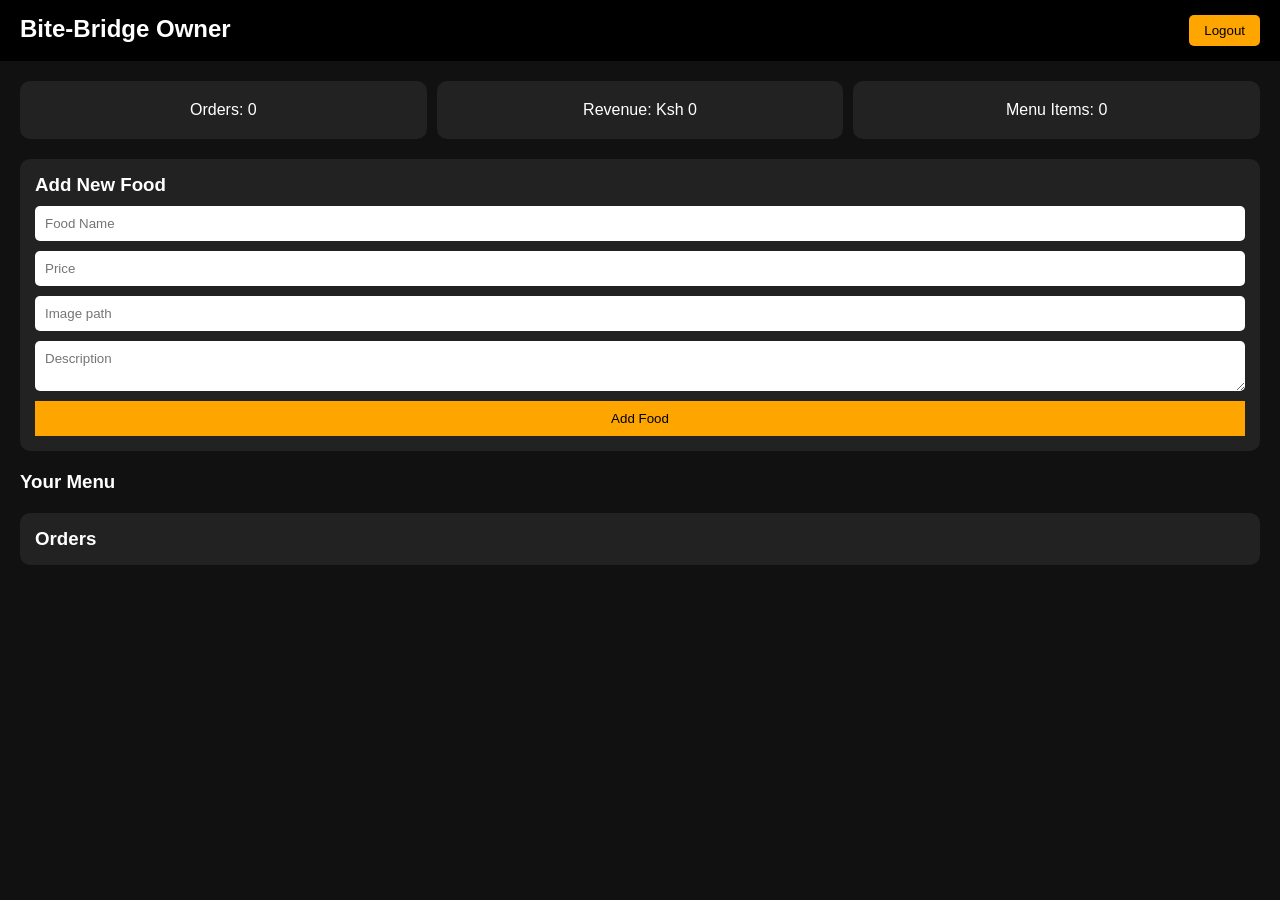
==== owner.html @ 0650da1b "fresh start" ====
<!DOCTYPE html>
<html lang="en">
<head>
  <meta charset="UTF-8">
  <meta name="viewport" content="width=device-width, initial-scale=1.0">
  <title>Bite-Bridge Owner</title>
  <link rel="stylesheet" href="owner.css">
</head>
<style>
    * {
  margin: 0;
  padding: 0;
  box-sizing: border-box;
  font-family: Arial;
}

body {
  background: #111;
  color: white;
}

.navbar {
  display: flex;
  justify-content: space-between;
  padding: 15px 20px;
  background: #000;
  position: sticky;
  top: 0;
}

.navbar button {
  background: orange;
  border: none;
  padding: 8px 15px;
  cursor: pointer;
  border-radius: 5px;
}

.container {
  padding: 20px;
}

.stats {
  display: flex;
  gap: 10px;
  flex-wrap: wrap;
}

.card {
  background: #222;
  padding: 20px;
  flex: 1;
  text-align: center;
  border-radius: 10px;
}

.add-food {
  margin-top: 20px;
  display: flex;
  flex-direction: column;
  gap: 10px;
  background: #222;
  padding: 15px;
  border-radius: 10px;
}

.add-food input,
.add-food textarea {
  padding: 10px;
  border: none;
  border-radius: 5px;
}

.add-food button {
  background: orange;
  border: none;
  padding: 10px;
  cursor: pointer;
}

.menu-list {
  margin-top: 20px;
}

.menu-card {
  display: flex;
  gap: 10px;
  background: #222;
  padding: 10px;
  margin-top: 10px;
  border-radius: 10px;
  align-items: center;
}

.menu-card img {
  width: 80px;
  height: 80px;
  object-fit: cover;
  border-radius: 10px;
}

.menu-info {
  flex: 1;
}

.menu-card button {
  background: red;
  border: none;
  padding: 5px 10px;
  cursor: pointer;
}

.orders {
  margin-top: 20px;
  background: #222;
  padding: 15px;
  border-radius: 10px;
}

@media(max-width: 768px) {
  .menu-card {
    flex-direction: column;
    align-items: flex-start;
  }

  .menu-card img {
    width: 100%;
    height: 150px;
  }
}
</style>
<body>

<nav class="navbar">
  <h2>Bite-Bridge Owner</h2>
  <button id="logout">Logout</button>
</nav>

<div class="container">

  <div class="stats">
    <div class="card">Orders: <span id="ordersCount">0</span></div>
    <div class="card">Revenue: Ksh <span id="revenue">0</span></div>
    <div class="card">Menu Items: <span id="menuCount">0</span></div>
  </div>

  <div class="add-food">
    <h3>Add New Food</h3>
    <input type="text" id="name" placeholder="Food Name">
    <input type="number" id="price" placeholder="Price">
    <input type="text" id="img" placeholder="Image path">
    <textarea id="desc" placeholder="Description"></textarea>
    <button id="addFood">Add Food</button>
  </div>

  <div class="menu-list">
    <h3>Your Menu</h3>
    <div id="menuItems"></div>
  </div>

  <div class="orders">
    <h3>Orders</h3>
    <div id="ordersList"></div>
  </div>

</div>

<script>
const menuContainer = document.getElementById("menuItems");

function getFoods() {
  return JSON.parse(localStorage.getItem("foods")) || [];
}

function saveFoods(data) {
  localStorage.setItem("foods", JSON.stringify(data));
}

function renderMenu() {
  const foods = getFoods();
  menuContainer.innerHTML = "";

  foods.forEach((food, index) => {
    menuContainer.innerHTML += `
      <div class="menu-card">
        <img src="${food.img}">
        <div class="menu-info">
          <h4>${food.name}</h4>
          <p>${food.desc}</p>
          <span>Ksh ${food.price}</span>
        </div>
        <button onclick="deleteFood(${index})">Delete</button>
      </div>
    `;
  });

  document.getElementById("menuCount").textContent = foods.length;
}

function deleteFood(index) {
  const foods = getFoods();
  foods.splice(index, 1);
  saveFoods(foods);
  renderMenu();
}

document.getElementById("addFood").addEventListener("click", () => {
  const name = document.getElementById("name").value;
  const price = document.getElementById("price").value;
  const img = document.getElementById("img").value;
  const desc = document.getElementById("desc").value;

  if (!name || !price) return;

  const foods = getFoods();

  foods.push({ name, price, img, desc });

  saveFoods(foods);
  renderMenu();
});


document.getElementById("logout").addEventListener("click", () => {
  localStorage.removeItem("user");
  window.location.href = "signup.html";
});

renderMenu();
</script>

</body>
</html>
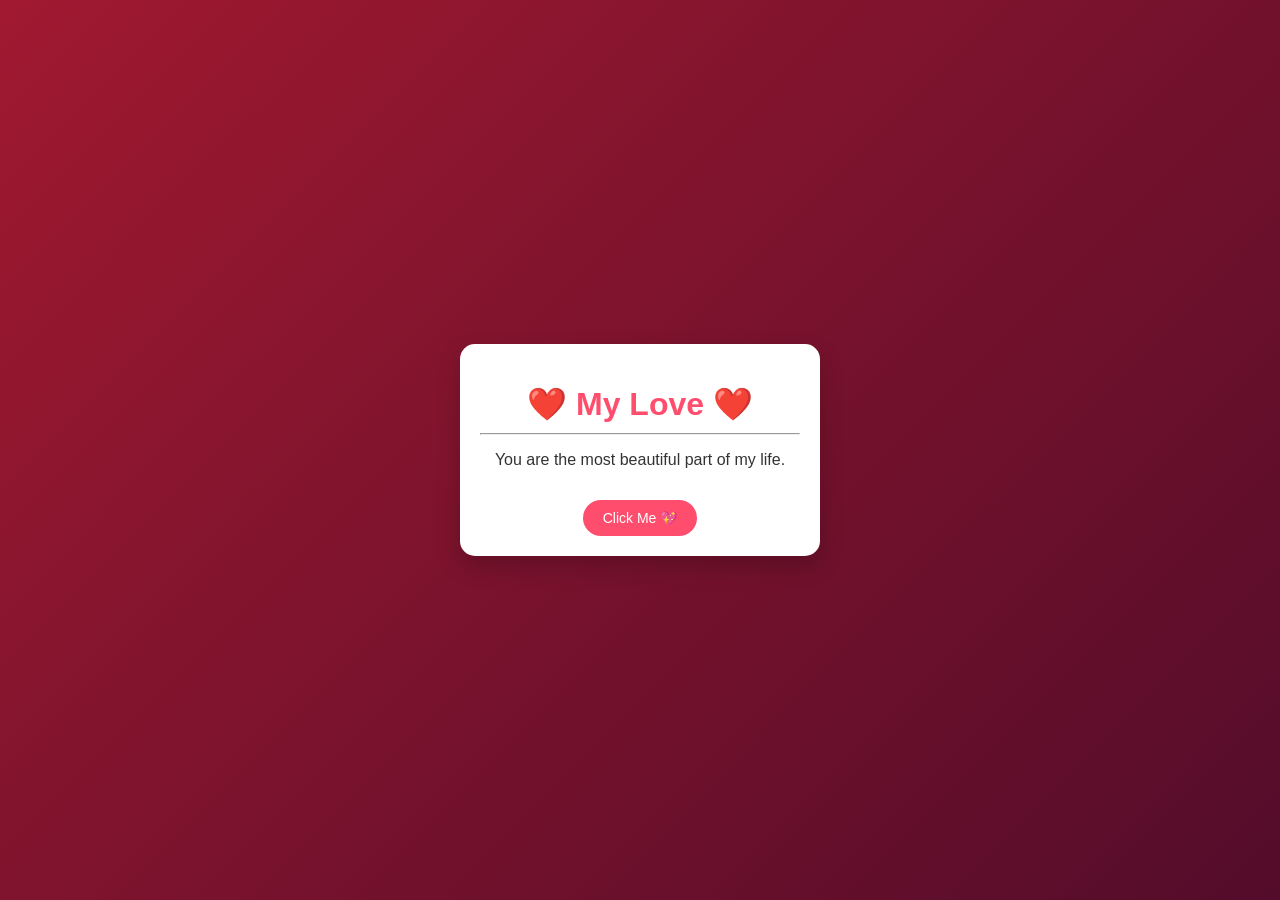
==== commit 127be4e3: "adding imges in place of icons for offline access" ====
--- a/owner.html
+++ b/owner.html
@@ -1,232 +1,108 @@
 <!DOCTYPE html>
 <html lang="en">
 <head>
-  <meta charset="UTF-8">
-  <meta name="viewport" content="width=device-width, initial-scale=1.0">
-  <title>Bite-Bridge Owner</title>
-  <link rel="stylesheet" href="owner.css">
+<meta charset="UTF-8">
+<meta name="viewport" content="width=device-width, initial-scale=1.0">
+<title>For My Love ❤️</title>
+
+<style>
+    body {
+        margin: 0;
+        height: 100vh;
+        display: flex;
+        justify-content: center;
+        align-items: center;
+        background: linear-gradient(135deg, #a01930, #530c2a);
+        font-family: 'Segoe UI', sans-serif;
+    }
+
+    .card {
+        background: white;
+        width: 320px;
+        padding: 20px;
+        border-radius: 15px;
+        text-align: center;
+        box-shadow: 0 10px 25px rgba(0,0,0,0.2);
+        transition: transform 0.5s ease;
+    }
+
+    .card:hover {
+        transform: scale(1.05);
+    }
+
+    h1 {
+        color: #ff4d6d;
+        margin-bottom: 10px;
+    }
+
+    p {
+        color: #333;
+        font-size: 16px;
+    }
+
+    .hidden-message {
+        display: none;
+        margin-top: 15px;
+        color: #444;
+        animation: fadeIn 1s ease forwards;
+    }
+
+    button {
+        margin-top: 15px;
+        padding: 10px 20px;
+        border: none;
+        background: #ff4d6d;
+        color: white;
+        border-radius: 20px;
+        cursor: pointer;
+        font-size: 14px;
+        transition: background 0.3s;
+    }
+    .ka{
+      font-weight: bold;
+      color: red;
+      opacity: 0.7;
+      font-size: large;
+      border-bottom: 1px solid grey;
+      border-radius: 4px;
+    }
+
+    button:hover {
+        background: #e63956;
+    }
+
+    @keyframes fadeIn {
+        from { opacity: 0; }
+        to { opacity: 1; }
+    }
+</style>
 </head>
-<style>
-    * {
-  margin: 0;
-  padding: 0;
-  box-sizing: border-box;
-  font-family: Arial;
-}
 
-body {
-  background: #111;
-  color: white;
-}
-
-.navbar {
-  display: flex;
-  justify-content: space-between;
-  padding: 15px 20px;
-  background: #000;
-  position: sticky;
-  top: 0;
-}
-
-.navbar button {
-  background: orange;
-  border: none;
-  padding: 8px 15px;
-  cursor: pointer;
-  border-radius: 5px;
-}
-
-.container {
-  padding: 20px;
-}
-
-.stats {
-  display: flex;
-  gap: 10px;
-  flex-wrap: wrap;
-}
-
-.card {
-  background: #222;
-  padding: 20px;
-  flex: 1;
-  text-align: center;
-  border-radius: 10px;
-}
-
-.add-food {
-  margin-top: 20px;
-  display: flex;
-  flex-direction: column;
-  gap: 10px;
-  background: #222;
-  padding: 15px;
-  border-radius: 10px;
-}
-
-.add-food input,
-.add-food textarea {
-  padding: 10px;
-  border: none;
-  border-radius: 5px;
-}
-
-.add-food button {
-  background: orange;
-  border: none;
-  padding: 10px;
-  cursor: pointer;
-}
-
-.menu-list {
-  margin-top: 20px;
-}
-
-.menu-card {
-  display: flex;
-  gap: 10px;
-  background: #222;
-  padding: 10px;
-  margin-top: 10px;
-  border-radius: 10px;
-  align-items: center;
-}
-
-.menu-card img {
-  width: 80px;
-  height: 80px;
-  object-fit: cover;
-  border-radius: 10px;
-}
-
-.menu-info {
-  flex: 1;
-}
-
-.menu-card button {
-  background: red;
-  border: none;
-  padding: 5px 10px;
-  cursor: pointer;
-}
-
-.orders {
-  margin-top: 20px;
-  background: #222;
-  padding: 15px;
-  border-radius: 10px;
-}
-
-@media(max-width: 768px) {
-  .menu-card {
-    flex-direction: column;
-    align-items: flex-start;
-  }
-
-  .menu-card img {
-    width: 100%;
-    height: 150px;
-  }
-}
-</style>
 <body>
 
-<nav class="navbar">
-  <h2>Bite-Bridge Owner</h2>
-  <button id="logout">Logout</button>
-</nav>
+<div class="card">
+    <h1>❤️ My Love  ❤️</h1>
+    <hr>
+    <p>You are the most beautiful part of my life.</p>
 
-<div class="container">
+    <button onclick="showMessage()">Click Me 💖</button>
 
-  <div class="stats">
-    <div class="card">Orders: <span id="ordersCount">0</span></div>
-    <div class="card">Revenue: Ksh <span id="revenue">0</span></div>
-    <div class="card">Menu Items: <span id="menuCount">0</span></div>
-  </div>
-
-  <div class="add-food">
-    <h3>Add New Food</h3>
-    <input type="text" id="name" placeholder="Food Name">
-    <input type="number" id="price" placeholder="Price">
-    <input type="text" id="img" placeholder="Image path">
-    <textarea id="desc" placeholder="Description"></textarea>
-    <button id="addFood">Add Food</button>
-  </div>
-
-  <div class="menu-list">
-    <h3>Your Menu</h3>
-    <div id="menuItems"></div>
-  </div>
-
-  <div class="orders">
-    <h3>Orders</h3>
-    <div id="ordersList"></div>
-  </div>
-
+    <div class="hidden-message" id="message">
+        <p>
+            From the moment you came into my life, everything changed.  
+            You bring me peace, joy, and a love I never knew existed.  
+            I cherish you more than words can ever express.  
+            ❤️ I love you always ❤️ 
+            
+        </p>
+        <p class="ka" >my ka-little Wairimu</p>
+    </div>
 </div>
 
 <script>
-const menuContainer = document.getElementById("menuItems");
-
-function getFoods() {
-  return JSON.parse(localStorage.getItem("foods")) || [];
+function showMessage() {
+    document.getElementById("message").style.display = "block";
 }
-
-function saveFoods(data) {
-  localStorage.setItem("foods", JSON.stringify(data));
-}
-
-function renderMenu() {
-  const foods = getFoods();
-  menuContainer.innerHTML = "";
-
-  foods.forEach((food, index) => {
-    menuContainer.innerHTML += `
-      <div class="menu-card">
-        <img src="${food.img}">
-        <div class="menu-info">
-          <h4>${food.name}</h4>
-          <p>${food.desc}</p>
-          <span>Ksh ${food.price}</span>
-        </div>
-        <button onclick="deleteFood(${index})">Delete</button>
-      </div>
-    `;
-  });
-
-  document.getElementById("menuCount").textContent = foods.length;
-}
-
-function deleteFood(index) {
-  const foods = getFoods();
-  foods.splice(index, 1);
-  saveFoods(foods);
-  renderMenu();
-}
-
-document.getElementById("addFood").addEventListener("click", () => {
-  const name = document.getElementById("name").value;
-  const price = document.getElementById("price").value;
-  const img = document.getElementById("img").value;
-  const desc = document.getElementById("desc").value;
-
-  if (!name || !price) return;
-
-  const foods = getFoods();
-
-  foods.push({ name, price, img, desc });
-
-  saveFoods(foods);
-  renderMenu();
-});
-
-
-document.getElementById("logout").addEventListener("click", () => {
-  localStorage.removeItem("user");
-  window.location.href = "signup.html";
-});
-
-renderMenu();
 </script>
 
 </body>
